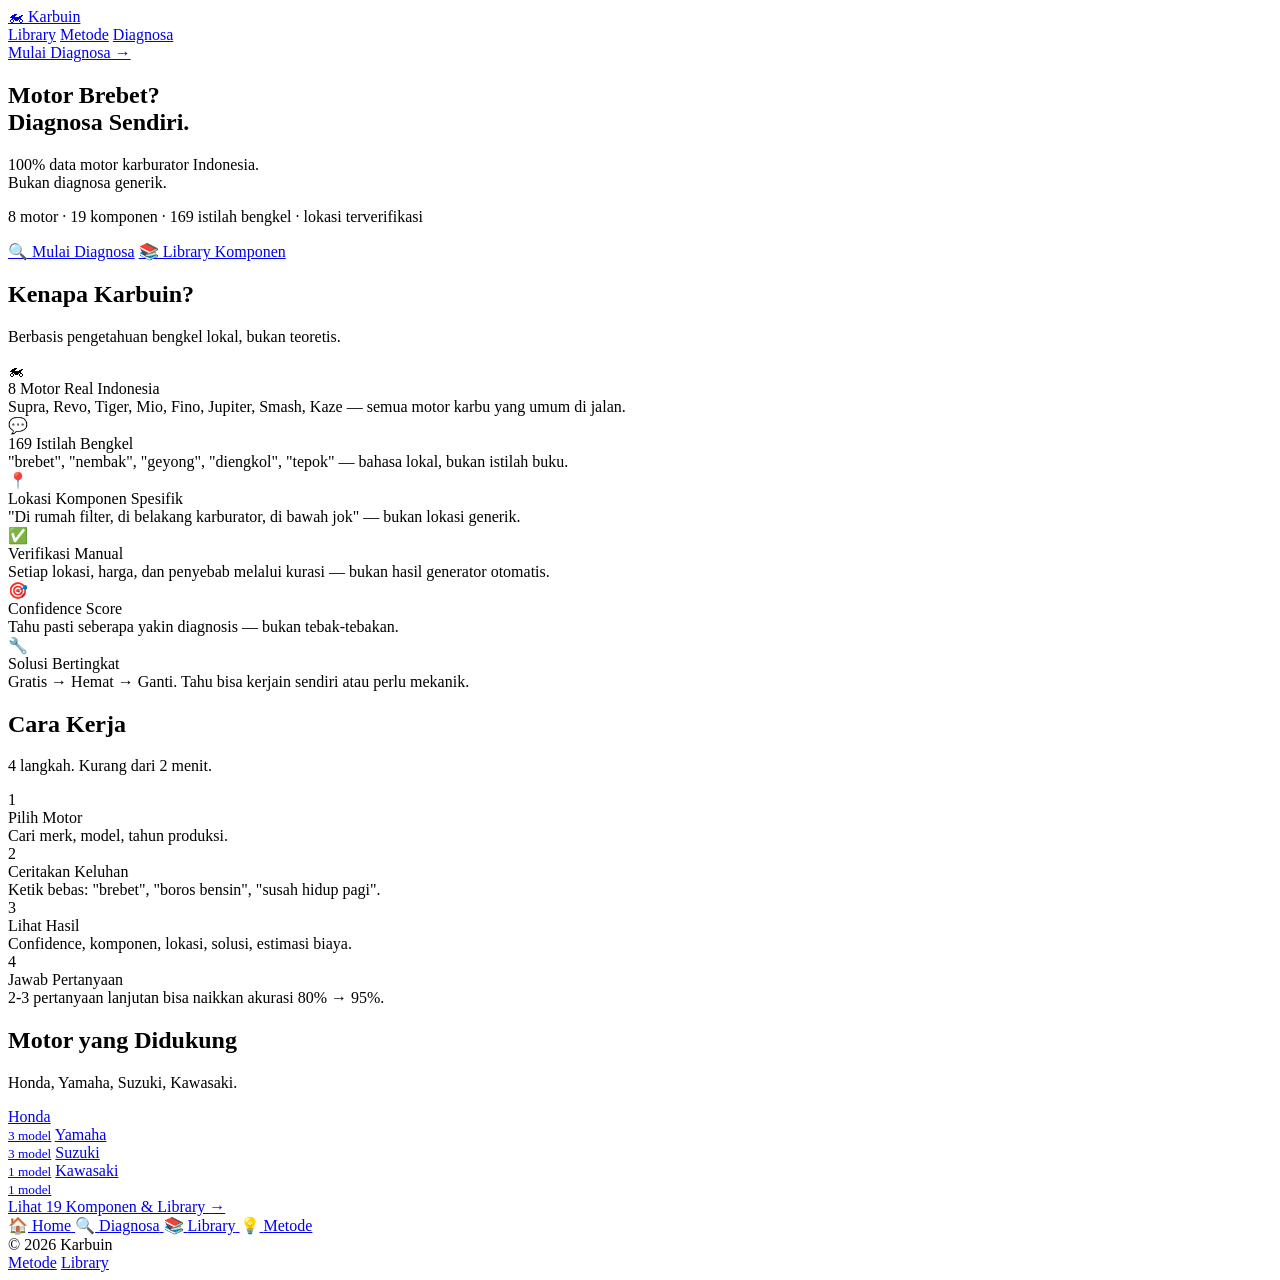
==== ui/index.html @ 0daa9fd8 "v1.0.0-mvp: Initial MVP Engine v1 frozen, K=6 (saturating confidence formula).  KB: 8 motor, 25 geja" ====
<!DOCTYPE html>
<html lang="id">
<head>
  <meta charset="UTF-8">
  <meta name="viewport" content="width=device-width, initial-scale=1, viewport-fit=cover">
  <title>Karbuin — Diagnosa Motor Karburator Sendiri</title>
  <meta name="description" content="Diagnosa motor karburator Indonesia dengan bahasa bebas. Bukan diagnosa generik — data 8 motor real, 169 istilah bengkel, lokasi terverifikasi.">
  <link rel="stylesheet" href="/css/tokens.css">
  <link rel="stylesheet" href="/css/base.css">
  <link rel="stylesheet" href="/css/components.css">
  <link rel="stylesheet" href="/css/pages.css">
  <link rel="stylesheet" href="/css/responsive.css">
  <link rel="preconnect" href="https://rsms.me/">
  <link rel="stylesheet" href="https://rsms.me/inter/inter.css">
</head>
<body>

<header class="topbar">
  <div class="topbar-inner">
    <a class="brand" href="/">
      <span class="brand-logo">🏍</span>
      <span>Karbuin</span>
    </a>
    <nav class="nav-links">
      <a href="/library">Library</a>
      <a href="/method">Metode</a>
      <a href="/diagnose">Diagnosa</a>
    </nav>
    <a href="/diagnose" class="btn btn-primary btn-sm topbar-cta">Mulai Diagnosa →</a>
  </div>
</header>

<main>
  <!-- HERO -->
  <section class="hero">
    <div class="container">
      <div class="hero-inner">
        <h1>Motor Brebet?<br>Diagnosa Sendiri.</h1>
        <p class="lead">100% data motor karburator Indonesia.<br>Bukan diagnosa generik.</p>
        <p class="sub">8 motor · 19 komponen · 169 istilah bengkel · lokasi terverifikasi</p>
        <div class="cta-row">
          <a href="/diagnose" class="btn btn-primary btn-lg">🔍 Mulai Diagnosa</a>
          <a href="/library" class="btn btn-secondary btn-lg">📚 Library Komponen</a>
        </div>
      </div>
    </div>
  </section>

  <!-- TRUST -->
  <section class="section">
    <div class="container">
      <div class="section-head">
        <h2>Kenapa Karbuin?</h2>
        <p>Berbasis pengetahuan bengkel lokal, bukan teoretis.</p>
      </div>
      <div class="trust-grid">
        <div class="trust-card">
          <div class="icon">🏍</div>
          <div>
            <div class="title">8 Motor Real Indonesia</div>
            <div class="desc">Supra, Revo, Tiger, Mio, Fino, Jupiter, Smash, Kaze — semua motor karbu yang umum di jalan.</div>
          </div>
        </div>
        <div class="trust-card">
          <div class="icon">💬</div>
          <div>
            <div class="title">169 Istilah Bengkel</div>
            <div class="desc">"brebet", "nembak", "geyong", "diengkol", "tepok" — bahasa lokal, bukan istilah buku.</div>
          </div>
        </div>
        <div class="trust-card">
          <div class="icon">📍</div>
          <div>
            <div class="title">Lokasi Komponen Spesifik</div>
            <div class="desc">"Di rumah filter, di belakang karburator, di bawah jok" — bukan lokasi generik.</div>
          </div>
        </div>
        <div class="trust-card">
          <div class="icon">✅</div>
          <div>
            <div class="title">Verifikasi Manual</div>
            <div class="desc">Setiap lokasi, harga, dan penyebab melalui kurasi — bukan hasil generator otomatis.</div>
          </div>
        </div>
        <div class="trust-card">
          <div class="icon">🎯</div>
          <div>
            <div class="title">Confidence Score</div>
            <div class="desc">Tahu pasti seberapa yakin diagnosis — bukan tebak-tebakan.</div>
          </div>
        </div>
        <div class="trust-card">
          <div class="icon">🔧</div>
          <div>
            <div class="title">Solusi Bertingkat</div>
            <div class="desc">Gratis → Hemat → Ganti. Tahu bisa kerjain sendiri atau perlu mekanik.</div>
          </div>
        </div>
      </div>
    </div>
  </section>

  <!-- HOW IT WORKS -->
  <section class="section" style="background: var(--bg-surface);">
    <div class="container">
      <div class="section-head">
        <h2>Cara Kerja</h2>
        <p>4 langkah. Kurang dari 2 menit.</p>
      </div>
      <div class="steps">
        <div class="step-card">
          <div class="num">1</div>
          <div class="title">Pilih Motor</div>
          <div class="desc">Cari merk, model, tahun produksi.</div>
        </div>
        <div class="step-card">
          <div class="num">2</div>
          <div class="title">Ceritakan Keluhan</div>
          <div class="desc">Ketik bebas: "brebet", "boros bensin", "susah hidup pagi".</div>
        </div>
        <div class="step-card">
          <div class="num">3</div>
          <div class="title">Lihat Hasil</div>
          <div class="desc">Confidence, komponen, lokasi, solusi, estimasi biaya.</div>
        </div>
        <div class="step-card">
          <div class="num">4</div>
          <div class="title">Jawab Pertanyaan</div>
          <div class="desc">2-3 pertanyaan lanjutan bisa naikkan akurasi 80% → 95%.</div>
        </div>
      </div>
    </div>
  </section>

  <!-- SUPPORTED MOTORS -->
  <section class="section">
    <div class="container">
      <div class="section-head">
        <h2>Motor yang Didukung</h2>
        <p>Honda, Yamaha, Suzuki, Kawasaki.</p>
      </div>
      <div class="brand-grid">
        <a href="/diagnose" class="brand-pill">Honda<br><small class="muted">3 model</small></a>
        <a href="/diagnose" class="brand-pill">Yamaha<br><small class="muted">3 model</small></a>
        <a href="/diagnose" class="brand-pill">Suzuki<br><small class="muted">1 model</small></a>
        <a href="/diagnose" class="brand-pill">Kawasaki<br><small class="muted">1 model</small></a>
      </div>
      <div class="text-center mt-5">
        <a href="/library" class="btn btn-ghost">Lihat 19 Komponen & Library →</a>
      </div>
    </div>
  </section>
</main>

<nav class="bottomnav">
  <a href="/" class="bottomnav-item active">
    <span style="display:inline-flex;width:20px;height:20px">🏠</span>
    <span>Home</span>
  </a>
  <a href="/diagnose" class="bottomnav-item">
    <span style="display:inline-flex;width:20px;height:20px">🔍</span>
    <span>Diagnosa</span>
  </a>
  <a href="/library" class="bottomnav-item">
    <span style="display:inline-flex;width:20px;height:20px">📚</span>
    <span>Library</span>
  </a>
  <a href="/method" class="bottomnav-item">
    <span style="display:inline-flex;width:20px;height:20px">💡</span>
    <span>Metode</span>
  </a>
</nav>

<footer class="footer">
  <div>© 2026 Karbuin</div>
  <div class="links">
    <a href="/method">Metode</a>
    <a href="/library">Library</a>
  </div>
</footer>

</body>
</html>
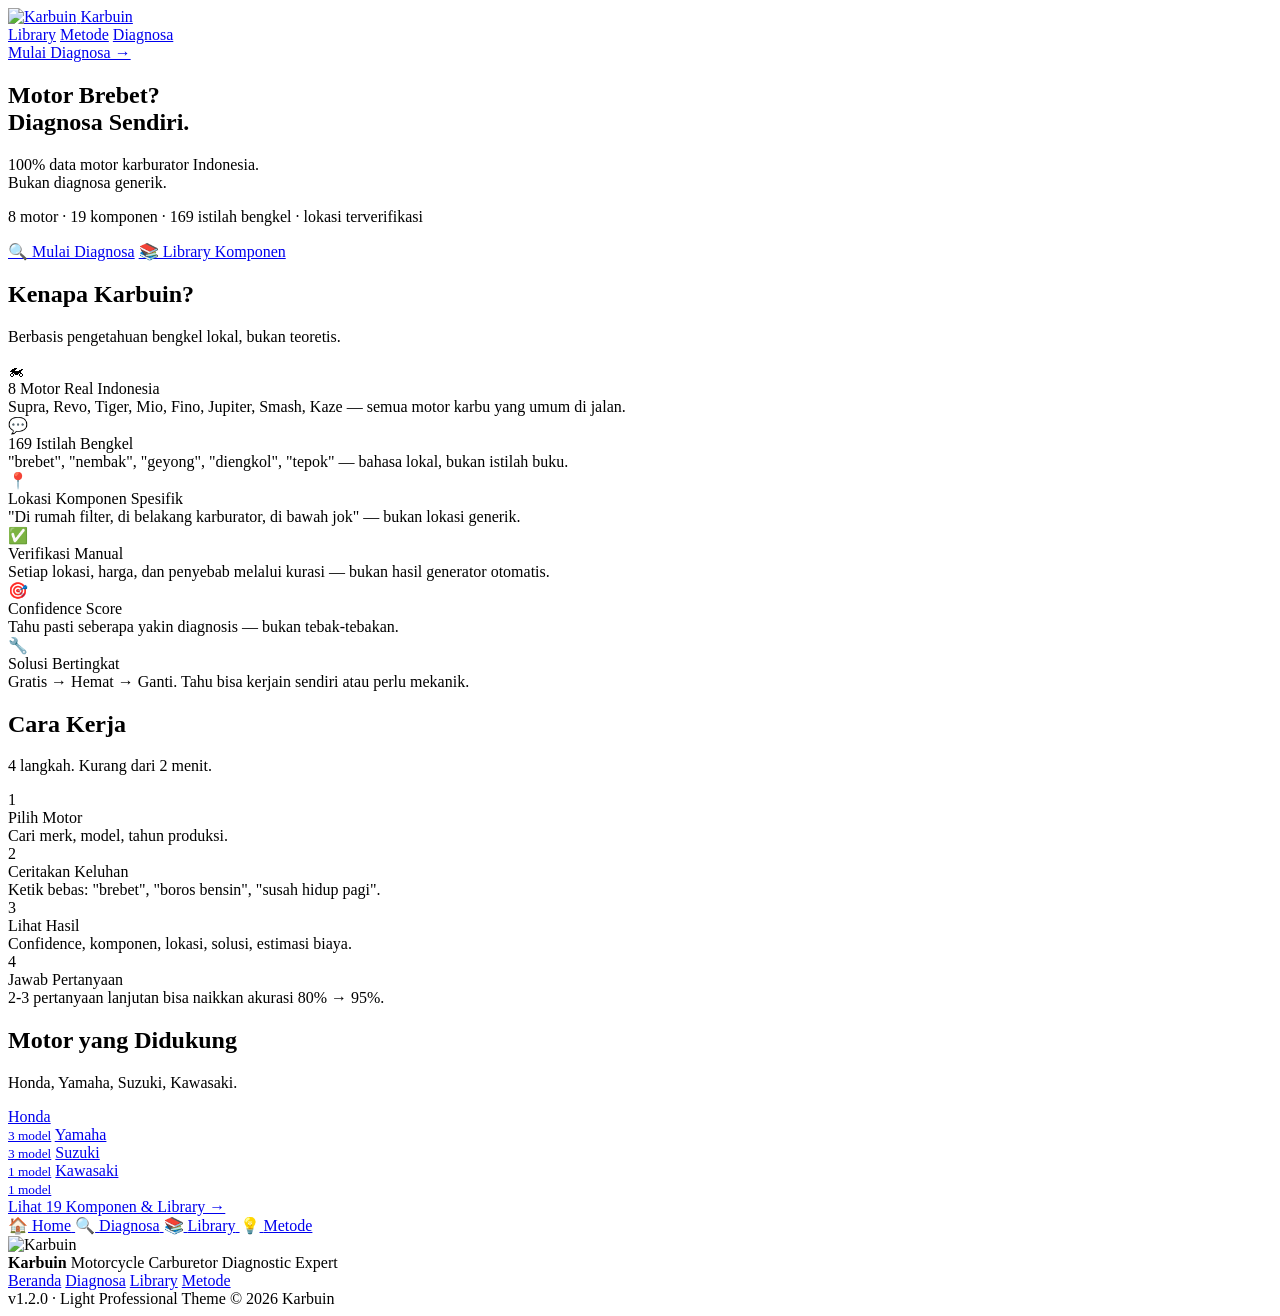
==== commit e4c35dfc: "v1.1.4: Karbuin rebrand — new K+R monogram + monochrome charcoal theme Brand alignment per design sp" ====
--- a/ui/index.html
+++ b/ui/index.html
@@ -3,6 +3,12 @@
 <head>
   <meta charset="UTF-8">
   <meta name="viewport" content="width=device-width, initial-scale=1, viewport-fit=cover">
+  <link rel="icon" type="image/png" sizes="16x16" href="/assets/favicon-16.png">
+  <link rel="icon" type="image/png" sizes="32x32" href="/assets/favicon-32.png">
+  <link rel="icon" type="image/png" sizes="48x48" href="/assets/favicon-48.png">
+  <link rel="icon" type="image/x-icon" href="/assets/favicon.ico">
+  <link rel="apple-touch-icon" sizes="180x180" href="/assets/apple-touch-180.png">
+  <link rel="manifest" href="/assets/manifest.json">
   <title>Karbuin — Diagnosa Motor Karburator Sendiri</title>
   <meta name="description" content="Diagnosa motor karburator Indonesia dengan bahasa bebas. Bukan diagnosa generik — data 8 motor real, 169 istilah bengkel, lokasi terverifikasi.">
   <link rel="stylesheet" href="/css/tokens.css">
@@ -10,6 +16,7 @@
   <link rel="stylesheet" href="/css/components.css">
   <link rel="stylesheet" href="/css/pages.css">
   <link rel="stylesheet" href="/css/responsive.css">
+  <link rel="stylesheet" href="/css/footer.css">
   <link rel="preconnect" href="https://rsms.me/">
   <link rel="stylesheet" href="https://rsms.me/inter/inter.css">
 </head>
@@ -18,8 +25,8 @@
 <header class="topbar">
   <div class="topbar-inner">
     <a class="brand" href="/">
-      <span class="brand-logo">🏍</span>
-      <span>Karbuin</span>
+      <img class="brand-logo" src="/assets/logo-mark-256.png" alt="Karbuin" width="36" height="36">
+      <span class="brand-text">Karbuin</span>
     </a>
     <nav class="nav-links">
       <a href="/library">Library</a>
@@ -171,13 +178,26 @@
   </a>
 </nav>
 
-<footer class="footer">
-  <div>© 2026 Karbuin</div>
-  <div class="links">
-    <a href="/method">Metode</a>
-    <a href="/library">Library</a>
-  </div>
-</footer>
-
+  <footer class="site-footer">
+    <div class="footer-inner">
+      <div class="footer-brand">
+        <img src="/assets/logo-mark-256.png" alt="Karbuin" width="32" height="32">
+        <div>
+          <strong>Karbuin</strong>
+          <span class="footer-tagline">Motorcycle Carburetor Diagnostic Expert</span>
+        </div>
+      </div>
+      <nav class="footer-nav">
+        <a href="/">Beranda</a>
+        <a href="/diagnose">Diagnosa</a>
+        <a href="/library">Library</a>
+        <a href="/method">Metode</a>
+      </nav>
+      <div class="footer-meta">
+        <span>v1.2.0 · Light Professional Theme</span>
+        <span>© 2026 Karbuin</span>
+      </div>
+    </div>
+  </footer>
 </body>
 </html>
